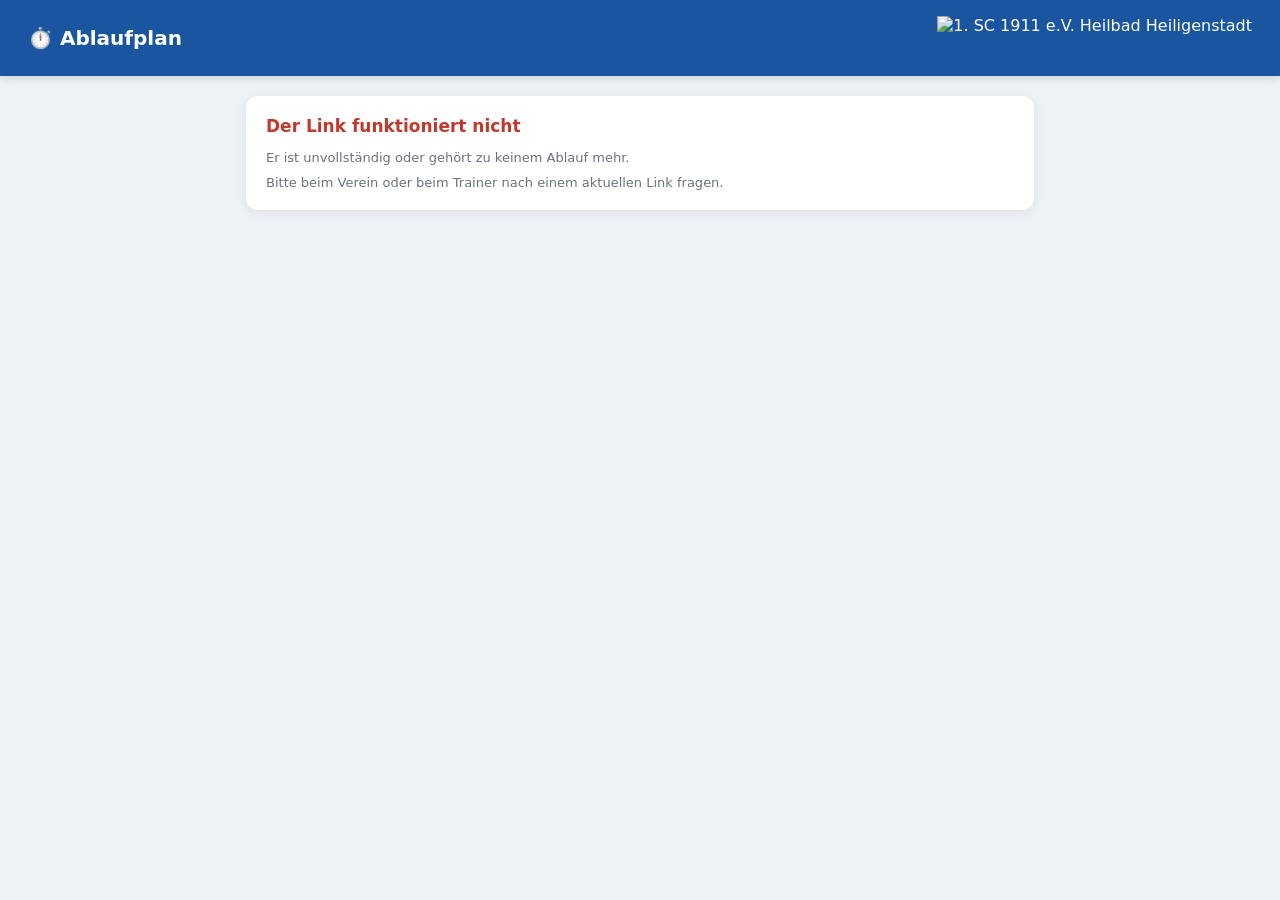
==== plan.html @ 525c18e0 "Handy: Reiterleiste bricht um statt seitlich auszulaufen Die rechte Reiter-Gruppe (.nav-right) stand" ====
<!DOCTYPE html>
<html lang="de">
<head>
<meta charset="UTF-8" />
<meta name="viewport" content="width=device-width, initial-scale=1.0" />
<title>Ablaufplan – 1. SC 1911 Heiligenstadt</title>
<meta name="theme-color" content="#1a56a0" />
<!-- ⚠️ Diese Seite trägt einen Zufallsschlüssel in der Adresse. Sie gehört in
     keinen Suchindex und in keine Vorschau. -->
<meta name="robots" content="noindex, nofollow" />
<meta name="referrer" content="no-referrer" />
<link rel="stylesheet" href="style.css?v=1.5" />
<link rel="stylesheet" href="plan.css?v=1.0" />
</head>
<body class="plan-seite">

  <header>
    <h1>⏱️ Ablaufplan</h1>
    <div class="header-right">
      <img class="header-logo" src="https://sc1911heiligenstadt.github.io/logo.svg" alt="1. SC 1911 e.V. Heilbad Heiligenstadt" />
    </div>
  </header>

  <main>

    <div class="card" id="lade-karte">
      <p class="muted">Der Ablauf wird geladen…</p>
    </div>

    <div class="card hidden" id="fehler-karte">
      <h2 id="fehler-titel">Der Link funktioniert nicht</h2>
      <p id="fehler-text" class="muted"></p>
      <p class="muted" style="margin-top:10px;">Bitte beim Verein oder beim Trainer nach einem aktuellen Link fragen.</p>
    </div>

    <div id="inhalt" class="hidden">
      <div class="card" id="kopf"></div>

      <div class="werkzeuge">
        <label class="schalter" for="plan-mannschaft">Ich gehöre zu</label>
        <select id="plan-mannschaft" class="mannschaft-wahl" aria-label="Meine Mannschaft"></select>
        <div class="werkzeuge-rechts">
          <button class="btn small secondary" id="btn-plan-drucken">🖨 Drucken</button>
        </div>
      </div>

      <div id="raster-bereich"></div>
      <div id="zeitstrahl"></div>
      <div class="empty-state hidden" id="leer-hinweis"></div>

      <p class="muted auto-hinweis">Diese Seite lädt sich etwa jede Minute selbst nach — verschobene Zeiten erscheinen von allein. <span id="stand-zeile"></span></p>

      <div class="card" id="ds-karte">
        <h2>Datenschutz</h2>
        <p>Diese Seite zeigt einen Ablaufplan des 1. SC 1911 Heiligenstadt. Sie ist
        über einen zufälligen Schlüssel in der Adresse erreichbar und wird nicht
        in Suchmaschinen gelistet. Es werden keine Namen von Personen übertragen,
        keine Anhänge ausgeliefert und keine Konten angezeigt.</p>
        <p>Beim Aufruf verarbeitet der beauftragte Dienstleister technisch
        notwendige Verbindungsdaten (unter anderem die IP-Adresse), um die Seite
        auszuliefern und Missbrauch zu bremsen. Die gewählte Mannschaft wird nur
        im eigenen Gerät gespeichert und nicht übertragen. Es werden keine
        Werbe- oder Analysedienste eingebunden.</p>
        <p>Verantwortlich ist der 1. SC 1911 Heiligenstadt, Leineberg 2,
        37308 Heilbad Heiligenstadt, Telefon 03606 612206,
        <a href="mailto:info@sc1911-heiligenstadt.de">info@sc1911-heiligenstadt.de</a>.
        Auskunft, Berichtigung, Löschung, Einschränkung der Verarbeitung,
        Datenübertragbarkeit und Widerspruch lassen sich unter dieser Anschrift
        geltend machen. Beschwerden nimmt der Thüringer Landesbeauftragte für den
        Datenschutz und die Informationsfreiheit entgegen.</p>
        <p><a href="https://www.sc1911-heiligenstadt.de/datenschutz/" target="_blank" rel="noopener">Datenschutzerklärung des Vereins</a>
        &middot;
        <a href="https://www.sc1911-heiligenstadt.de/impressum-2/" target="_blank" rel="noopener">Impressum</a></p>
      </div>
    </div>

  </main>

  <div id="print-area"><div id="print-content"></div></div>

  <script src="zeitlogik.js?v=1.2"></script>
  <script src="db-plan.js?v=1.0"></script>
  <script src="plan.js?v=1.2"></script>
</body>
</html>
---- style.css ----
:root {
  --green: #2d8c4e;
  --red: #c0392b;
  --red-light: #fdecea;
  --blue: #1a56a0;
  --blue-light: #e8f0fb;
  --gold: #c9941f;
  --gold-light: #fbf2e1;
  --gray: #f4f5f7;
  --border: #dde1e8;
  --text: #1e2330;
  --muted: #6b7280;
  --white: #ffffff;
  --shadow: 0 2px 12px rgba(0, 0, 0, 0.08);
  --radius: 12px;
}
* { box-sizing: border-box; margin: 0; padding: 0; }
.hidden { display: none !important; }
body {
  font-family: "Segoe UI", system-ui, sans-serif;
  background: #eef1f6;
  color: var(--text);
  min-height: 100vh;
}

header {
  background: var(--blue);
  color: white;
  padding: 16px 28px;
  display: flex;
  align-items: center;
  justify-content: center;
  gap: 14px;
  box-shadow: 0 2px 8px rgba(0, 0, 0, 0.15);
  flex-wrap: wrap;
}
header h1 { font-size: 20px; font-weight: 600; display: flex; align-items: center; gap: 8px; flex: 1 1 200px; }
.header-right { display: flex; align-items: center; gap: 14px; flex-wrap: wrap; flex: 1 1 200px; justify-content: flex-end; }
.header-logo { height: 44px; width: auto; display: block; }
.header-user { font-size: 13px; opacity: 0.95; display: flex; align-items: center; gap: 6px; }
.header-status { font-size: 12px; padding: 3px 10px; border-radius: 999px; background: rgba(255, 255, 255, 0.15); }
.header-status:empty { display: none; }
.header-status.is-ok { background: rgba(110, 224, 138, 0.25); }
.header-status.is-error { background: rgba(255, 120, 120, 0.35); font-weight: 600; }
.header-status.is-pending { opacity: 0.85; }

nav {
  display: flex;
  gap: 4px;
  background: var(--white);
  padding: 8px 28px 0;
  border-bottom: 1px solid var(--border);
  flex-wrap: wrap;
}
nav button {
  background: none;
  border: none;
  padding: 10px 16px;
  font-size: 14px;
  font-weight: 600;
  color: var(--muted);
  cursor: pointer;
  border-bottom: 3px solid transparent;
  border-radius: 8px 8px 0 0;
}
nav button:hover { background: var(--gray); }
nav button.active { color: var(--blue); border-bottom-color: var(--blue); }
/* Rechte Nav-Gruppe. Das margin haengt am Wrapper, damit die Gruppe rechts
   bleibt, auch wenn einzelne Buttons ausgeblendet sind. */
/* flex-wrap, weil die Gruppe sonst als ein Stueck ueber den rechten Rand
   hinauslaeuft: bei 375px bleiben neben dem linken Reiter nur ~319px, und
   vier Reiter brauchen mehr. Ohne den Umbruch ist der letzte nicht antippbar. */
nav .nav-right { margin-left: auto; display: flex; flex-wrap: wrap; gap: inherit; }

main { max-width: 1000px; margin: 0 auto; padding: 20px 16px 60px; }
.tab-section { display: none; }
.tab-section.active { display: block; }

.back-to-dashboard {
  display: inline-flex;
  align-items: center;
  gap: 6px;
  font-size: 14px;
  font-weight: 600;
  color: white;
  text-decoration: none;
  background: rgba(255, 255, 255, 0.15);
  border: 1px solid rgba(255, 255, 255, 0.3);
  padding: 8px 16px;
  border-radius: 999px;
  white-space: nowrap;
  flex: 0 0 auto;
  transition: background 0.15s ease;
}
.back-to-dashboard:hover { background: rgba(255, 255, 255, 0.28); text-decoration: none; }

.card {
  background: var(--white);
  border-radius: var(--radius);
  box-shadow: var(--shadow);
  padding: 20px;
  margin-bottom: 18px;
}
.card h2 { font-size: 17px; margin-bottom: 14px; color: var(--blue); }

.connect-screen { max-width: 520px; margin: 60px auto; text-align: center; }
.connect-screen .card { padding: 32px; }
.connect-screen h2 { color: var(--blue); margin-bottom: 14px; }
.connect-screen p { color: var(--muted); margin-bottom: 20px; line-height: 1.5; }
.btn-row { display: flex; gap: 10px; justify-content: center; flex-wrap: wrap; }

button.btn, .btn {
  background: var(--blue);
  color: white;
  border: none;
  padding: 10px 18px;
  border-radius: 8px;
  font-size: 14px;
  font-weight: 600;
  cursor: pointer;
  text-decoration: none;
  display: inline-block;
}
button.btn:hover, .btn:hover { opacity: 0.9; }
button.btn:disabled { opacity: 0.45; cursor: default; }
.btn.secondary { background: var(--gray); color: var(--text); border: 1px solid var(--border); }
.btn.danger { background: var(--red); }
.btn.success { background: var(--green); }
.btn.small { padding: 6px 12px; font-size: 13px; }

/* Textknopf, der wie ein Link aussieht — fuer "zurueck", "bearbeiten",
   Anhangnamen. Bewusst ein <button>, damit die Tastaturbedienung stimmt. */
.linkartig {
  background: none; border: none; padding: 0; margin: 0;
  color: var(--blue); font: inherit; font-size: 13px; font-weight: 600;
  cursor: pointer; text-decoration: underline; text-underline-offset: 2px;
}
.linkartig:hover { color: var(--text); }
#btn-zurueck-liste { margin-bottom: 14px; font-size: 14px; }

.toolbar {
  display: flex; justify-content: space-between; align-items: center;
  gap: 12px; flex-wrap: wrap; margin-bottom: 14px;
}
.toolbar-titel { font-size: 18px; color: var(--blue); }
.toolbar-right { display: flex; gap: 8px; align-items: center; flex-wrap: wrap; }

/* ---------- Kartenliste der Abläufe ---------- */
#ablauf-karten, #frueher-karten { display: grid; grid-template-columns: repeat(auto-fill, minmax(260px, 1fr)); gap: 14px; }
.ablauf-karte {
  display: flex; flex-direction: column; gap: 4px; text-align: left;
  background: var(--white); border: 1px solid var(--border); border-left: 5px solid var(--blue);
  border-radius: var(--radius); box-shadow: var(--shadow);
  padding: 16px 18px; cursor: pointer; font: inherit; color: var(--text);
  /* ⚠️ minmax(0,1fr) oben plus min-width:0 hier — ohne das sprengt ein langer
     Titel ohne Leerzeichen die Rasterspalte statt umzubrechen. */
  min-width: 0;
}
.ablauf-karte:hover { background: var(--blue-light); }
.ablauf-karte.betrifft-mich { border-left-color: var(--green); }
.ak-titel { font-size: 16px; font-weight: 700; color: var(--blue); display: flex; align-items: center; gap: 8px; flex-wrap: wrap; overflow-wrap: anywhere; }
.ak-zeit { font-size: 14px; font-weight: 600; }
.ak-ort, .ak-meta { font-size: 12px; color: var(--muted); }

/* ---------- Kopf eines Ablaufs ---------- */
.kopf-zeile { display: flex; justify-content: space-between; align-items: flex-start; gap: 12px; flex-wrap: wrap; }
.kopf-zeile h2 { margin-bottom: 0; overflow-wrap: anywhere; }
.kopf-zeitraum { font-size: 15px; font-weight: 600; margin-top: 8px; }
.kopf-ort { font-size: 14px; color: var(--muted); margin-top: 2px; }
.kopf-info { margin-top: 10px; font-size: 14px; line-height: 1.5; background: var(--gold-light); border-left: 3px solid var(--gold); padding: 10px 12px; border-radius: 6px; }

/* ---------- Werkzeugleiste über dem Zeitstrahl ---------- */
.werkzeuge {
  display: flex; align-items: center; gap: 12px; flex-wrap: wrap;
  background: var(--white); border: 1px solid var(--border); border-radius: var(--radius);
  padding: 12px 16px; margin-bottom: 16px; box-shadow: var(--shadow);
}
.werkzeuge-rechts { display: flex; gap: 8px; flex-wrap: wrap; margin-left: auto; }
.schalter { display: flex; align-items: center; gap: 8px; font-size: 14px; font-weight: 600; cursor: pointer; }
.schalter input { width: 18px; height: 18px; }
.mannschaft-wahl { padding: 7px 10px; border: 1px solid var(--border); border-radius: 8px; font-size: 14px; background: var(--white); font-family: inherit; }

/* ---------- Zeitstrahl ---------- */
.tag-ueberschrift {
  font-size: 15px; color: var(--blue); margin: 20px 0 10px;
  padding-bottom: 6px; border-bottom: 2px solid var(--border);
}
.tag-ueberschrift:first-child { margin-top: 0; }

.punkt-zeile { display: grid; grid-template-columns: 82px minmax(0, 1fr); gap: 12px; margin-bottom: 10px; align-items: stretch; }
.pz-zeit { display: flex; flex-direction: column; align-items: flex-end; padding-top: 12px; }
.pz-start { font-size: 17px; font-weight: 800; color: var(--blue); font-variant-numeric: tabular-nums; }
.pz-bis { font-size: 12px; color: var(--muted); font-variant-numeric: tabular-nums; }
.pz-karte {
  background: var(--white); border: 1px solid var(--border); border-left: 4px solid var(--border);
  border-radius: 10px; padding: 12px 14px; box-shadow: var(--shadow); min-width: 0;
}
.punkt-zeile.ist-meiner .pz-karte { border-left-color: var(--green); background: #f4fbf6; }
.punkt-zeile.ist-meiner .pz-start { color: var(--green); }
/* Vergangenes tritt zurueck, verschwindet aber nicht — am Medientag will man
   auch sehen, was schon gelaufen ist. */
.punkt-zeile.ist-vorbei { opacity: 0.55; }
.pz-kopf { display: flex; align-items: center; gap: 8px; flex-wrap: wrap; }
.pz-was { font-size: 15px; font-weight: 700; overflow-wrap: anywhere; }
.pz-wer { display: flex; gap: 6px; flex-wrap: wrap; margin-top: 6px; }
/* Trainernamen. Nur im angemeldeten Bereich — plan.js rendert sie nicht, und
   der Worker liefert sie über den offenen Link gar nicht erst mit. */
.pz-trainer { font-size: 13px; color: var(--muted); margin-top: 6px; overflow-wrap: anywhere; }
.pz-ort { font-size: 13px; color: var(--muted); margin-top: 6px; }
.pz-notiz { font-size: 13px; margin-top: 6px; background: var(--gold-light); padding: 6px 9px; border-radius: 6px; line-height: 1.4; }
.pz-aktionen { display: flex; gap: 14px; margin-top: 10px; }

.chip {
  display: inline-block; font-size: 12px; font-weight: 700;
  background: var(--blue-light); color: var(--blue);
  padding: 2px 9px; border-radius: 999px; white-space: nowrap;
}
.chip-frei { background: var(--gray); color: var(--muted); font-weight: 600; }
.chip-meine { background: var(--green); color: white; }
.chip-jetzt { background: var(--red); color: white; }

.jetzt-strich {
  display: flex; align-items: center; gap: 10px;
  margin: 14px 0 14px 94px; color: var(--red); font-size: 12px; font-weight: 700;
}
.jetzt-strich::before, .jetzt-strich::after { content: ""; height: 2px; background: var(--red); flex: 1; }
.jetzt-strich span { white-space: nowrap; }

/* ---------- Kalenderraster ----------
   Je Tag eine Spalte auf einer gemeinsamen Zeitachse. Vorbild ist der
   Streamkalender in E:\agelan (.sk-*). Alle Maße kommen aus zeitlogik.js —
   Blockposition, Blockhöhe und der Abstand der Stundenlinien werden per
   style-Attribut gesetzt, damit RASTER_STUNDE_PX nur an einer Stelle steht. */

.ras-kopfzeile { display: flex; align-items: baseline; gap: 12px; flex-wrap: wrap; margin-bottom: 10px; }
.ras-kopfzeile h3 { font-size: 15px; color: var(--blue); }
.ras-legende { font-size: 12px; color: var(--muted); }

/* Tageschips: nur am Handy und nur bei mehr als einem Tag (app.js blendet die
   Leiste bei einem einzigen Tag ganz aus). */
.ras-tagchips { display: flex; flex-wrap: wrap; gap: 6px; margin-bottom: 10px; }
.ras-chip {
  background: var(--white); border: 1px solid var(--border); color: var(--text);
  border-radius: 999px; padding: 8px 14px; font-size: 14px; font-weight: 600;
  cursor: pointer; font-family: inherit;
}
.ras-chip.aktiv { background: var(--blue); border-color: var(--blue); color: var(--white); }
.ras-chip-zahl { opacity: 0.75; font-weight: 400; }

/* ⚠️ Der Überlauf gehört HIERHIN, nicht auf die Seite: bei vier Tagen nebeneinander
   soll das Raster in sich scrollen und nicht der ganze Body. */
.ras-raster { display: flex; gap: 4px; overflow-x: auto; padding-bottom: 6px; }

.ras-zeitspalte { flex: 0 0 52px; }
.ras-zeitmarke { font-size: 11px; color: var(--muted); text-align: right; padding-right: 6px; font-variant-numeric: tabular-nums; }
/* Die Beschriftung sitzt auf der Stundenlinie, nicht mittig im Kasten. */
.ras-zeitmarke span { position: relative; top: -7px; }
.ras-zeitkopf { visibility: hidden; }

/* Am Handy ist nur der über die Chips gewählte Tag sichtbar, ab Tabletbreite
   stehen alle Tage nebeneinander und die Chips verschwinden. */
.ras-tag { flex: 1 1 0; min-width: 190px; display: none; }
.ras-tag.aktiv { display: block; }
@media (min-width: 760px) {
  .ras-tagchips { display: none; }
  .ras-tag { display: block; }
}

.ras-tagkopf {
  font-size: 13px; font-weight: 700; text-align: center; padding: 7px 4px;
  background: var(--blue-light); color: var(--blue);
  border: 1px solid var(--border); border-bottom: none;
  border-radius: 10px 10px 0 0;
  white-space: nowrap; overflow: hidden; text-overflow: ellipsis;
}
.ras-tagkopf.ist-heute { background: var(--blue); color: var(--white); }

.ras-flaeche {
  position: relative;
  background-color: var(--white);
  /* Stundenlinien; den Abstand setzt die Oberfläche über background-size. */
  background-image: linear-gradient(to bottom, var(--border) 0, var(--border) 1px, transparent 1px);
  background-repeat: repeat-y;
  border: 1px solid var(--border);
  border-radius: 0 0 10px 10px;
  overflow: hidden;
}

/* Die Jetzt-Linie liegt über den Blöcken, fängt aber keine Klicks ab. */
.ras-jetzt { position: absolute; left: 0; right: 0; height: 2px; background: var(--red); pointer-events: none; z-index: 3; }
.ras-jetzt span {
  position: absolute; right: 2px; top: -8px;
  background: var(--red); color: var(--white);
  font-size: 10px; font-weight: 700; line-height: 1;
  padding: 2px 6px; border-radius: 999px; font-variant-numeric: tabular-nums;
}

.ras-block {
  position: absolute; overflow: hidden;
  display: flex; flex-direction: column; justify-content: center; gap: 1px;
  background: var(--blue); color: var(--white);
  border: none; border-radius: 6px; padding: 3px 8px;
  font-family: inherit; text-align: left; line-height: 1.25; cursor: pointer;
}
/* ⚠️ In einen Halbstundenblock passen keine drei Zeilen — dann steht der Inhalt
   nebeneinander statt untereinander. Die Spalte ist bei einem eintägigen Ablauf
   ohnehin breit genug. Welcher Fall gilt, entscheidet blockGeometrie().flach,
   nicht das Stylesheet: nur dort ist die Höhe bekannt. */
.ras-block.flach {
  flex-direction: row; align-items: center; gap: 10px;
  white-space: nowrap;
}
.ras-block.flach .ras-block-zeit { flex: 0 0 auto; }
.ras-block.flach .ras-block-was { flex: 0 1 auto; min-width: 0; }
/* Die Beteiligten rutschen ans rechte Ende — sonst klebt alles links an einem
   Block, der über die halbe Seite geht. */
.ras-block.flach .ras-block-wer { flex: 0 1 auto; min-width: 0; margin-left: auto; padding-left: 10px; }

/* Eigene Punkte grün — dieselbe Bedeutung wie der grüne Rand in der Liste. */
.ras-block.ist-meiner { background: var(--green); }
/* Vergangenes tritt zurück, verschwindet aber nicht: am Medientag will man auch
   sehen, was schon gelaufen ist. */
.ras-block.ist-vorbei { opacity: 0.45; }
/* Was gerade läuft, bekommt einen Ring — die Jetzt-Linie allein ist bei
   nebeneinanderliegenden Blöcken nicht eindeutig. */
.ras-block.laeuft { box-shadow: 0 0 0 2px var(--gold); z-index: 2; }
.ras-block-zeit { font-size: 11px; opacity: 0.85; font-variant-numeric: tabular-nums; }
.ras-block-was { font-size: 13px; font-weight: 700; overflow: hidden; text-overflow: ellipsis; }
.ras-block-wer { font-size: 12px; opacity: 0.9; overflow: hidden; text-overflow: ellipsis; white-space: nowrap; }

/* Punkte ohne Uhrzeit haben keine Stelle auf der Achse. Sie werden nicht
   verworfen, sondern stehen über dem Raster. */
.ras-ohnezeit { display: flex; flex-wrap: wrap; gap: 6px; margin-bottom: 10px; align-items: center; }
.ras-ohnezeit-label { font-size: 12px; color: var(--muted); }
.ras-ohnezeit button {
  background: var(--gray); border: 1px dashed var(--border); color: var(--text);
  border-radius: 8px; padding: 5px 10px; font-size: 12px; font-weight: 600;
  cursor: pointer; font-family: inherit;
}

/* Ziel des Klicks auf einen Block: die Zeile in der Liste darunter blitzt kurz auf. */
.punkt-zeile.hervorgehoben .pz-karte { box-shadow: 0 0 0 3px var(--gold); }

/* ---------- Anhänge ---------- */
.anhang-zeile { display: flex; align-items: center; gap: 10px; padding: 6px 0; border-bottom: 1px solid var(--border); flex-wrap: wrap; }
.anhang-zeile:last-child { border-bottom: none; }
.icon-btn {
  background: var(--red-light); color: var(--red); border: none; border-radius: 6px;
  width: 28px; height: 28px; font-size: 17px; line-height: 1; cursor: pointer; font-weight: 700; margin-left: auto;
}
.icon-btn:hover { background: var(--red); color: white; }

/* ---------- Formular / Modal ---------- */
.form-grid { display: grid; grid-template-columns: repeat(auto-fit, minmax(160px, 1fr)); gap: 12px; margin-bottom: 14px; }
.form-field label { display: block; font-size: 12px; color: var(--muted); margin-bottom: 4px; font-weight: 600; }
.form-field input, .form-field select, .form-field textarea {
  width: 100%; padding: 8px 10px; border: 1px solid var(--border); border-radius: 6px;
  font-size: 14px; font-family: inherit;
}
.form-field textarea { resize: vertical; }
.form-field.wide { grid-column: 1 / -1; }
.feld-hinweis { font-size: 12px; color: var(--muted); margin-top: 4px; }
#meta-view .form-field span { font-size: 14px; }
.trenner { border: none; border-top: 1px solid var(--border); margin: 18px 0; }

.checkbox-list { display: grid; grid-template-columns: repeat(auto-fit, minmax(140px, 1fr)); gap: 6px 14px; }
.checkbox-row { display: flex; align-items: center; gap: 8px; font-size: 14px; cursor: pointer; }
.checkbox-row input { width: 16px; height: 16px; flex: 0 0 auto; }

.modal-overlay {
  position: fixed; inset: 0; background: rgba(20, 26, 40, 0.55);
  display: flex; align-items: flex-start; justify-content: center;
  padding: 40px 16px; z-index: 100; overflow-y: auto;
}
.modal {
  background: var(--white); border-radius: var(--radius); box-shadow: var(--shadow);
  max-width: 640px; width: 100%; display: flex; flex-direction: column;
  /* ⚠️ Der Dialog scrollt in sich, nicht die Seite dahinter — sonst ist der
     Speichern-Knopf bei langen Formularen am Handy nicht erreichbar. */
  max-height: calc(100vh - 80px);
}
.modal-header { display: flex; align-items: center; justify-content: space-between; padding: 18px 22px; border-bottom: 1px solid var(--border); flex: 0 0 auto; }
.modal-header h2 { color: var(--blue); font-size: 18px; }
.modal-close { background: none; border: none; font-size: 22px; line-height: 1; cursor: pointer; color: var(--muted); padding: 4px 8px; }
.modal-close:hover { color: var(--text); }
.modal-body { padding: 20px 22px; overflow-y: auto; flex: 1 1 auto; }
.modal-footer { display: flex; justify-content: space-between; gap: 10px; padding: 16px 22px; border-top: 1px solid var(--border); flex-wrap: wrap; flex: 0 0 auto; }

/* ---------- Vorschauen (Liste einfügen / Verschieben) ---------- */
.vorschau-titel { font-size: 14px; color: var(--blue); margin: 16px 0 8px; }
.vorschau-zeile {
  display: flex; gap: 10px; flex-wrap: wrap; align-items: baseline;
  font-size: 13px; padding: 5px 0; border-bottom: 1px solid var(--border);
}
.vz-zeit { font-weight: 700; font-variant-numeric: tabular-nums; min-width: 92px; }
.vz-team { font-weight: 600; color: var(--blue); }
.vz-was { color: var(--text); overflow-wrap: anywhere; }
.vz-tag { color: var(--muted); font-size: 12px; margin-left: auto; }
.vorschau-warnung {
  margin-top: 12px; font-size: 13px; line-height: 1.5;
  background: var(--gold-light); border-left: 3px solid var(--gold);
  padding: 10px 12px; border-radius: 6px;
}
.schritt-reihe { display: flex; gap: 6px; flex-wrap: wrap; }

.version-badge {
  font-size: 11px; font-weight: 600;
  background: var(--blue-light); border: 1px solid var(--blue-light);
  border-radius: 999px; padding: 2px 9px; vertical-align: middle; margin-left: 4px; color: var(--blue);
}

#changelog-list { display: flex; flex-direction: column; gap: 8px; }
.changelog-entry { display: flex; flex-direction: column; gap: 10px; font-size: 13px; }
.changelog-entry .cv { font-weight: 700; color: var(--blue); }
.changelog-group { display: flex; flex-direction: column; gap: 4px; }
.changelog-group .cg-title { font-weight: 700; font-size: 14px; color: var(--blue); text-transform: uppercase; letter-spacing: 0.4px; margin-bottom: 2px; }
.changelog-group .cg-items { margin: 0; padding-left: 18px; display: flex; flex-direction: column; gap: 3px; color: var(--text); }

#ds-info-karte p { font-size: 13px; line-height: 1.55; margin-bottom: 10px; color: var(--text); }
#ds-info-karte p:last-child { margin-bottom: 0; }

.muted { color: var(--muted); font-size: 13px; }
.empty-state { text-align: center; padding: 40px 20px; color: var(--muted); }
code { background: var(--gray); padding: 1px 5px; border-radius: 4px; font-size: 0.92em; }

/* ---------- Druckansicht (Aushang) ---------- */
#print-area { display: none; }
body.printing-report > *:not(#print-area) { display: none !important; }
body.printing-report #print-area { display: block; padding: 20px; }
#print-area h1 { font-size: 1.5rem; margin-bottom: 4px; color: #000; }
#print-area .print-meta { font-size: 0.9rem; color: #444; margin-bottom: 12px; }
#print-area .print-info { font-size: 0.9rem; color: #000; margin-bottom: 14px; border: 1px solid #ccc; padding: 8px 10px; }
.print-table { width: 100%; border-collapse: collapse; font-size: 0.88rem; }
.print-table th, .print-table td { border: 1px solid #999; padding: 6px 8px; text-align: left; vertical-align: top; color: #000; }
.print-table th { background: #eee; -webkit-print-color-adjust: exact; print-color-adjust: exact; }
.print-table td.druck-zeit { font-weight: 700; white-space: nowrap; }
.print-table tr.druck-tag td { background: #eee; font-weight: 700; -webkit-print-color-adjust: exact; print-color-adjust: exact; }
@media print {
  .print-table tr { page-break-inside: avoid; }
}

/* ---------- Handy ---------- */
@media (max-width: 620px) {
  header { padding: 12px 16px; }
  nav { padding: 8px 12px 0; }
  main { padding: 16px 12px 50px; }
  .punkt-zeile { grid-template-columns: 64px minmax(0, 1fr); gap: 8px; }
  .pz-start { font-size: 15px; }
  .jetzt-strich { margin-left: 72px; }
  .werkzeuge-rechts { margin-left: 0; width: 100%; }
  #ablauf-karten, #frueher-karten { grid-template-columns: minmax(0, 1fr); }
}

/* iOS Safari zoomt beim Antippen eines Feldes unter 16px in die Seite hinein —
   und wieder heraus zoomt es nicht. Die Feldregeln oben laufen ueber Klassen und
   sind damit hoeher spezifisch als ein reiner Elementsatz, deshalb !important. */
@media (max-width: 820px) {
  input, select, textarea { font-size: 16px !important; }
}

/* Altbestand in der Mannschafts-Ankreuzliste (seit 2026-08-12).
   Namen aus der Zeit vor der zentralen Mannschaftsliste. Sie erscheinen nur
   noch, wenn sie an DIESEM Punkt bereits angehakt sind -- so verliert ein alter
   Punkt beim Bearbeiten seine Angabe nicht, neu vergeben kann sie aber niemand
   mehr. Nach dem Umschreib-Lauf verschwinden sie von selbst. */
.checkbox-row.alt-mannschaft > span { color: var(--muted, #6b7280); }
.alt-hinweis {
  font-size: 11px;
  border: 1px solid currentColor;
  border-radius: 4px;
  padding: 0 4px;
  margin-left: 4px;
  white-space: nowrap;
}
---- plan.css ----
/* Ergänzungen nur für die Seite OHNE Anmeldung (plan.html).
   Der Grundstil kommt aus style.css; hier steht, was dort fehlt oder anders
   sein muss — vor allem: kein Dashboard-Link, keine Bearbeiten-Knöpfe. */

.plan-seite header { justify-content: space-between; }
.plan-seite main { max-width: 820px; }

/* ⚠️ Auf dieser Seite darf nichts auftauchen, was zum angemeldeten Bereich
   gehört. Die Regel ist eine Sicherung: selbst wenn beim Kopieren einer
   Vorlage ein Bearbeiten-Knopf mitkäme, wäre er unsichtbar. */
.plan-seite .editor-only,
.plan-seite .back-to-dashboard,
.plan-seite .pz-aktionen { display: none !important; }

.plan-seite .werkzeuge .schalter { cursor: default; }
.plan-seite .auto-hinweis { margin: 18px 0; text-align: center; }
.plan-seite #stand-zeile { display: block; margin-top: 2px; }

.plan-seite #ds-karte { margin-top: 26px; }
.plan-seite #ds-karte p { font-size: 12.5px; line-height: 1.55; margin-bottom: 10px; }
.plan-seite #ds-karte p:last-child { margin-bottom: 0; }

.plan-seite #fehler-karte h2 { color: var(--red); }
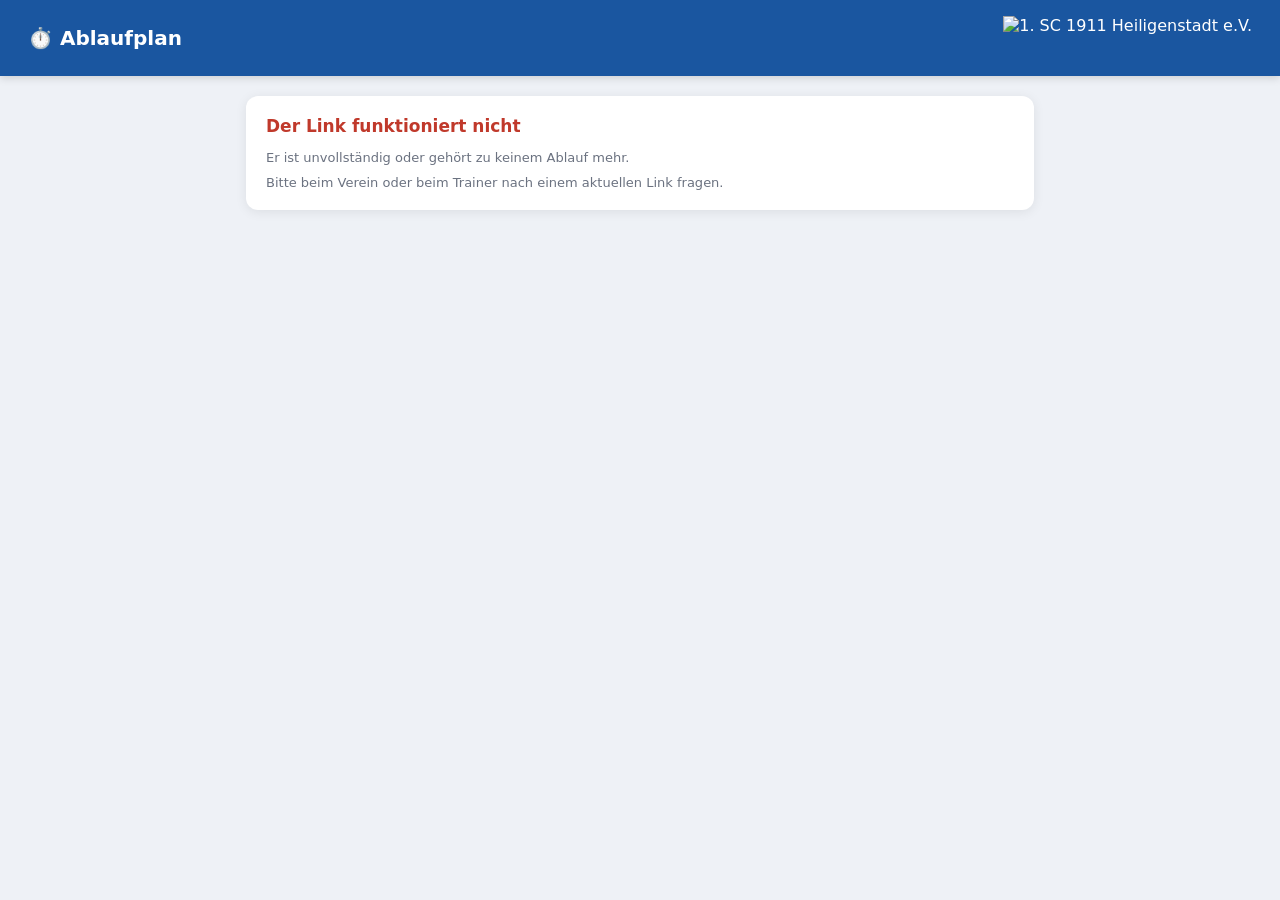
==== commit b9eb0a6b: "Vereinsname korrigiert: 1. SC 1911 Heiligenstadt e.V. Der Verein heisst "1. SC 1911 Heiligenstadt e." ====
--- a/plan.html
+++ b/plan.html
@@ -17,7 +17,7 @@
   <header>
     <h1>⏱️ Ablaufplan</h1>
     <div class="header-right">
-      <img class="header-logo" src="https://sc1911heiligenstadt.github.io/logo.svg" alt="1. SC 1911 e.V. Heilbad Heiligenstadt" />
+      <img class="header-logo" src="https://sc1911heiligenstadt.github.io/logo.svg" alt="1. SC 1911 Heiligenstadt e.V." />
     </div>
   </header>
 
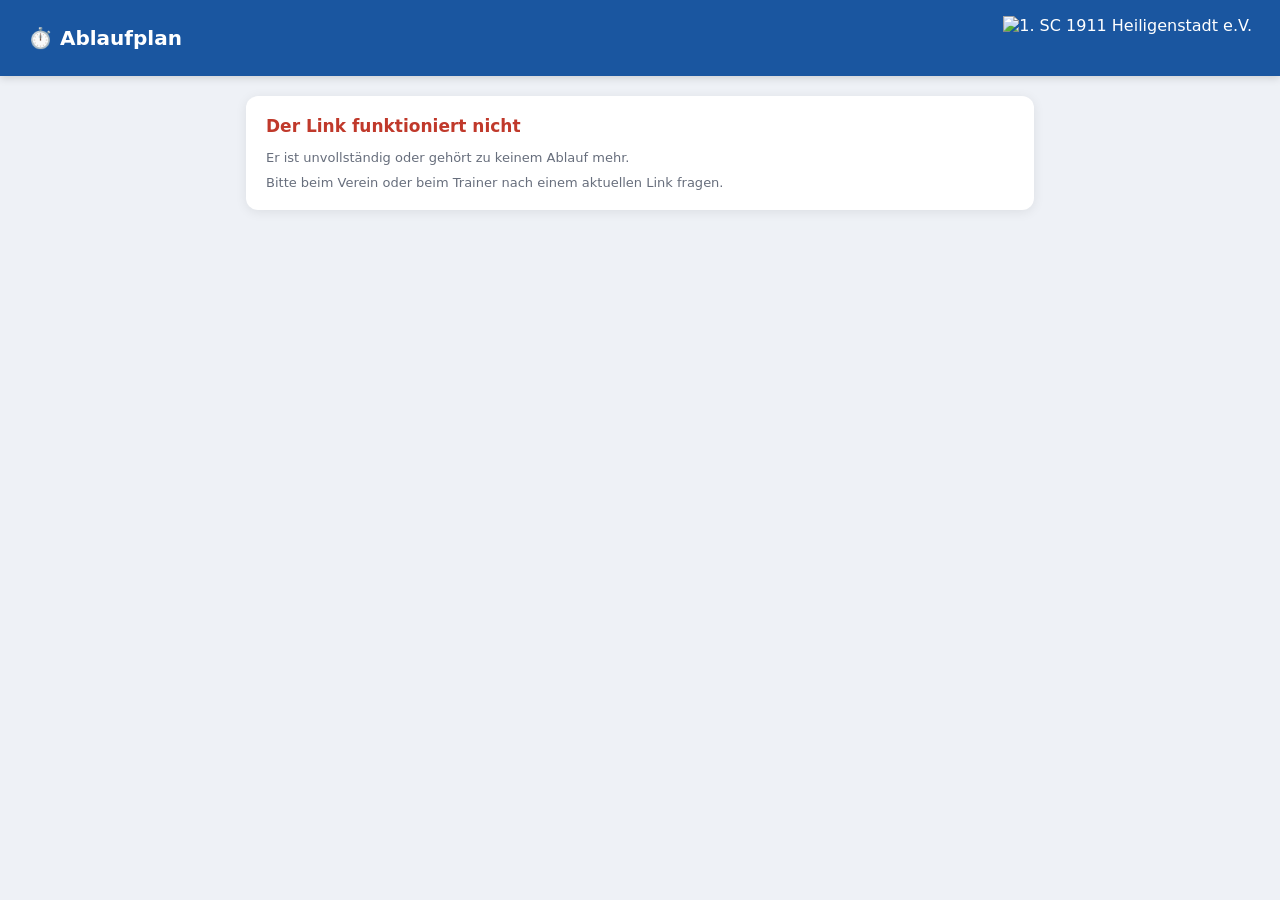
==== commit cfd2b33d: "Kontrast: grauer Text erfuellt jetzt WCAG AA Im Browser gemessen (06.09.2026, 70 Seiten der Flotte, " ====
--- a/plan.html
+++ b/plan.html
@@ -9,7 +9,7 @@
      keinen Suchindex und in keine Vorschau. -->
 <meta name="robots" content="noindex, nofollow" />
 <meta name="referrer" content="no-referrer" />
-<link rel="stylesheet" href="style.css?v=1.5" />
+<link rel="stylesheet" href="style.css?v=1.1" />
 <link rel="stylesheet" href="plan.css?v=1.0" />
 </head>
 <body class="plan-seite">
@@ -78,8 +78,8 @@
 
   <div id="print-area"><div id="print-content"></div></div>
 
-  <script src="zeitlogik.js?v=1.2"></script>
+  <script src="zeitlogik.js?v=1.3"></script>
   <script src="db-plan.js?v=1.0"></script>
-  <script src="plan.js?v=1.2"></script>
+  <script src="plan.js?v=1.0"></script>
 </body>
 </html>
--- a/style.css
+++ b/style.css
@@ -9,7 +9,7 @@
   --gray: #f4f5f7;
   --border: #dde1e8;
   --text: #1e2330;
-  --muted: #6b7280;
+  --muted: #676e7c;
   --white: #ffffff;
   --shadow: 0 2px 12px rgba(0, 0, 0, 0.08);
   --radius: 12px;
@@ -463,7 +463,7 @@
    noch, wenn sie an DIESEM Punkt bereits angehakt sind -- so verliert ein alter
    Punkt beim Bearbeiten seine Angabe nicht, neu vergeben kann sie aber niemand
    mehr. Nach dem Umschreib-Lauf verschwinden sie von selbst. */
-.checkbox-row.alt-mannschaft > span { color: var(--muted, #6b7280); }
+.checkbox-row.alt-mannschaft > span { color: var(--muted, #676e7c); }
 .alt-hinweis {
   font-size: 11px;
   border: 1px solid currentColor;
